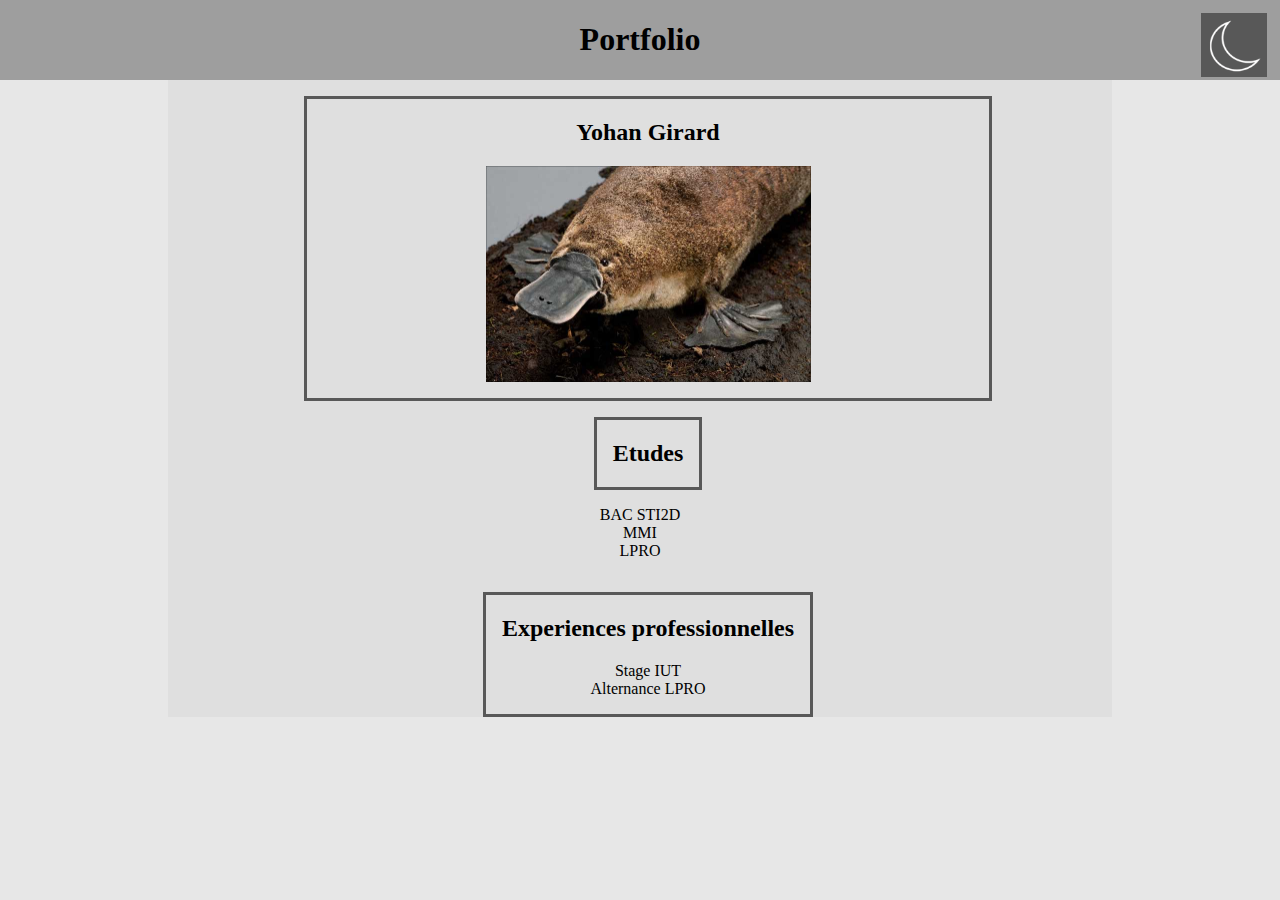
==== index.html @ e16bc030 "first commit" ====
<!DOCTYPE html>
<html>
  <head>
    <meta charset="utf-8">
    <meta name="viewport" content="width=device-width, initial-scale=1">
    <meta http-equiv="x-ua-compatible" content="ie=edge">
    <title>Portfolio</title>
    <script type="text/javascript" src="assets/js/script.js"></script>    
    <link rel="stylesheet" type="text/css" href="assets/css/style.css">
  </head>
  <body>      
    <header>
      <h1 class="text-center" id="titre">Portfolio</h1>
      <input type="image" class ="btn" src="assets/src/lune.png " alt="lune" id="btn"value="button" onclick="setColor();">
      <input type="image" class ="btn" src="assets/src/soleil.png " alt="lune" id="btn2"value="button" onclick="setColor2();">
    </header>
    <section>
      <div class="container">
        <div class= "flexrow">
          <div class="col1">
            <h2>Yohan Girard</h2>
            <img id="img" src="assets/src/platypus.jpg" alt="platypus">
          </div>
        </div>
          <div class="flexrow">
              <div class="col1">
                  <h2>Etudes</h2>
              </div>
          </div>

          <div class="flexrow">
                <ul class="list-group">
                        <li class="list-group-item">BAC STI2D</li>
                        <li class="list-group-item">MMI</li>
                        <li class="list-group-item">LPRO</li>
                  
                </ul>
          </div>
          <div class="flexrow">
              <div class="col1">
                <h2>Experiences professionnelles</h2>
                <ul class="list-group list-group-flush">
                  <li class="list-group-item">Stage IUT</li>
                  <li class="list-group-item">Alternance LPRO</li>
                </ul>
              </div>
          </div>
      </div>
    </section>
  </body>
</html>
---- assets/css/style.css ----
h1 {
  text-align: center;
}

h2 {
  text-align: center;
}

img {
  display: block;
  margin-left: auto;
  margin-right: auto;
  margin-bottom: 1em; 
}

section {
  margin-top : 80px;
}

p{
  text-align: center;
}

body{
  background-color: rgb(231, 231, 231);
}

li {
  list-style: none;
  text-align: center;

}

ul {
  padding : 0;
  flex-wrap : wrap;

}

header{
  display : flex;
  position: fixed;
  top : 0;
  left : 0;
  width: 100%;
  background-color: rgb(158, 158, 158);
  justify-content: center;
}

.btn {
  position : absolute ;
  max-height:80%;
  color : white;
  top : 1em;
  right : 1em;
}

.col1{
  justify-content: center;
  margin-top : 1em;
  margin-left : 1em;
  padding-right : 1em;
  padding-left : 1em;
  border : 3px solid rgba(0, 0, 0, 0.603);
}

.flexrow {
  display:flex;
  display: row;
  flex-wrap: wrap;
  justify-content: center;
}

.container {
display : block;
height: 100%;
background-color: rgb(223, 223, 223);
margin-left : 10em;
margin-right : 10em;
}

#btn {
  max-width: 15%;
  text-align: left;
  visibility : visible;
  background-color: rgba(0, 0, 0, 0.445);


}

#btn2{
  max-width: 15%;
  text-align: left;
  visibility : hidden;
  background-color: rgb(231, 231, 231);

}

#nom {
  font-weight: bold;
}

#img {
  max-width: 50%;
}
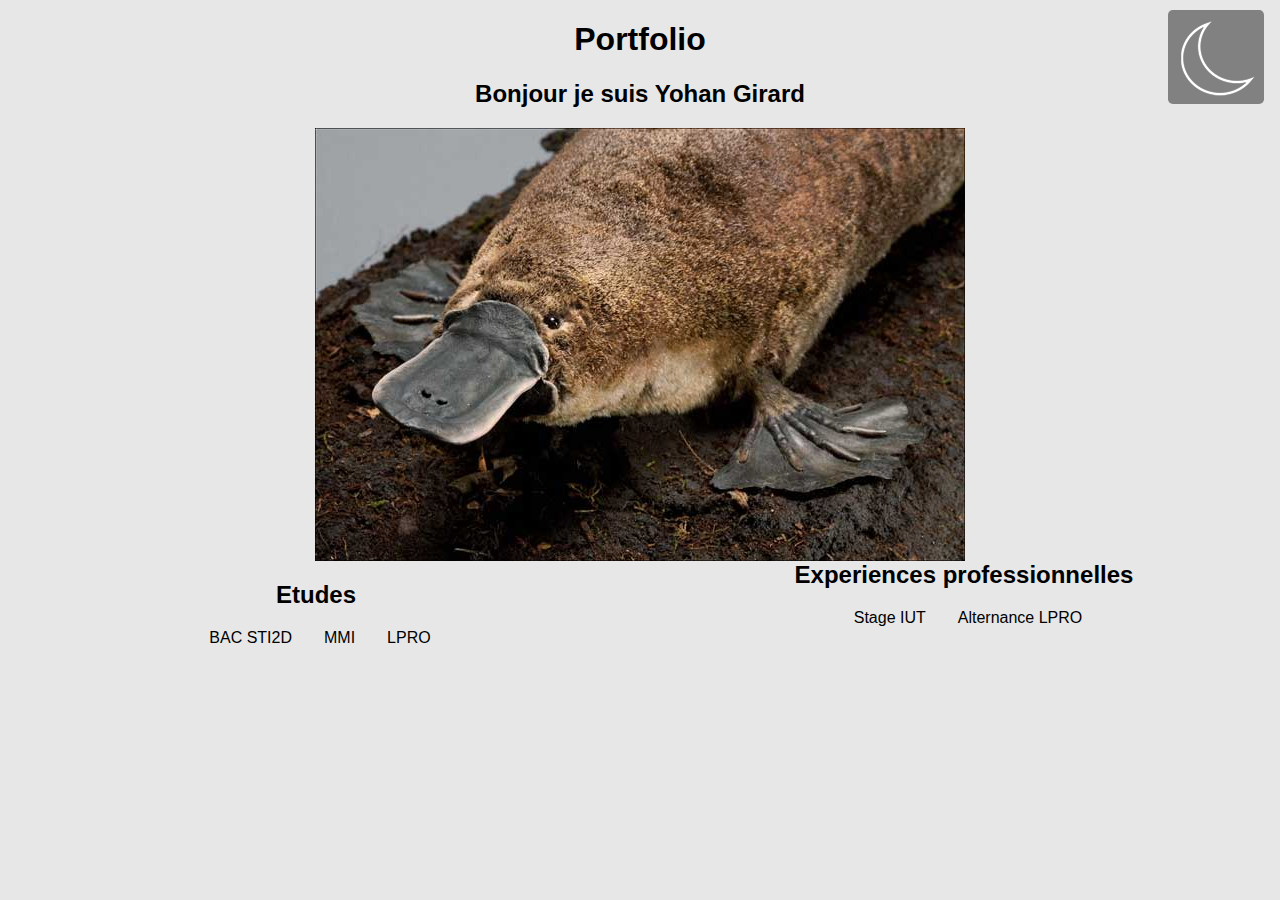
==== commit f3519a59: "function night and day" ====
--- a/index.html
+++ b/index.html
@@ -5,47 +5,40 @@
     <meta name="viewport" content="width=device-width, initial-scale=1">
     <meta http-equiv="x-ua-compatible" content="ie=edge">
     <title>Portfolio</title>
+    <script type="text/javascript" src="node_modules/jquery/dist/jquery.min.js"></script>    
     <script type="text/javascript" src="assets/js/script.js"></script>    
     <link rel="stylesheet" type="text/css" href="assets/css/style.css">
   </head>
   <body>      
     <header>
       <h1 class="text-center" id="titre">Portfolio</h1>
-      <input type="image" class ="btn" src="assets/src/lune.png " alt="lune" id="btn"value="button" onclick="setColor();">
-      <input type="image" class ="btn" src="assets/src/soleil.png " alt="lune" id="btn2"value="button" onclick="setColor2();">
+      <input type="image" class ="btn1" src="assets/src/lune.png " alt="lune" id="btn"value="button" onclick="nuitprogressif();">
+      <input type="image" class ="btn1" src="assets/src/soleil.png " alt="lune" id="btn2"value="button" onclick="jourprogressif();">
     </header>
     <section>
       <div class="container">
-        <div class= "flexrow">
-          <div class="col1">
-            <h2>Yohan Girard</h2>
+        <h2 id="h2">Bonjour je suis Yohan Girard</h2>
+        <div style="display: flex;">
             <img id="img" src="assets/src/platypus.jpg" alt="platypus">
-          </div>
         </div>
-          <div class="flexrow">
-              <div class="col1">
-                  <h2>Etudes</h2>
-              </div>
-          </div>
-
-          <div class="flexrow">
-                <ul class="list-group">
-                        <li class="list-group-item">BAC STI2D</li>
-                        <li class="list-group-item">MMI</li>
-                        <li class="list-group-item">LPRO</li>
-                  
-                </ul>
-          </div>
-          <div class="flexrow">
-              <div class="col1">
-                <h2>Experiences professionnelles</h2>
-                <ul class="list-group list-group-flush">
-                  <li class="list-group-item">Stage IUT</li>
-                  <li class="list-group-item">Alternance LPRO</li>
-                </ul>
-              </div>
-          </div>
+        <div class="column">
+        <div>
+          <h2>Etudes</h2>
+          <ul class="list-group">
+            <li class="list-group-item">BAC STI2D</li>
+            <li class="list-group-item">MMI</li>
+            <li class="list-group-item">LPRO</li>               
+          </ul>
+        </div>
+        <div>
+          <h2>Experiences professionnelles</h2>
+          <ul class="list-group list-group-flush">
+            <li class="list-group-item">Stage IUT</li>
+            <li class="list-group-item">Alternance LPRO</li>
+          </ul>
+        </div>
       </div>
+    </div>
     </section>
   </body>
 </html>
--- a/assets/css/style.css
+++ b/assets/css/style.css
@@ -1,105 +1,468 @@
+/*! normalize.scss v0.1.0 | MIT License | based on git.io/normalize */
+/**
+ * 1. Set default font family to sans-serif.
+ * 2. Prevent iOS text size adjust after orientation change, without disabling
+ *    user zoom.
+ */
+html {
+  font-family: sans-serif;
+  /* 1 */
+  -ms-text-size-adjust: 100%;
+  /* 2 */
+  -webkit-text-size-adjust: 100%;
+  /* 2 */
+}
+
+/**
+ * Remove default margin.
+ */
+body {
+  margin: 0;
+}
+
+/* HTML5 display definitions
+   ========================================================================== */
+/**
+ * Correct `block` display not defined for any HTML5 element in IE 8/9.
+ * Correct `block` display not defined for `details` or `summary` in IE 10/11
+ * and Firefox.
+ * Correct `block` display not defined for `main` in IE 11.
+ */
+article,
+aside,
+details,
+figcaption,
+figure,
+footer,
+header,
+hgroup,
+main,
+menu,
+nav,
+section,
+summary {
+  display: block;
+}
+
+/**
+ * 1. Correct `inline-block` display not defined in IE 8/9.
+ * 2. Normalize vertical alignment of `progress` in Chrome, Firefox, and Opera.
+ */
+audio,
+canvas,
+progress,
+video {
+  display: inline-block;
+  /* 1 */
+  vertical-align: baseline;
+  /* 2 */
+}
+
+/**
+ * Prevent modern browsers from displaying `audio` without controls.
+ * Remove excess height in iOS 5 devices.
+ */
+audio:not([controls]) {
+  display: none;
+  height: 0;
+}
+
+/**
+ * Address `[hidden]` styling not present in IE 8/9/10.
+ * Hide the `template` element in IE 8/9/11, Safari, and Firefox < 22.
+ */
+[hidden],
+template {
+  display: none;
+}
+
+/* Links
+   ========================================================================== */
+/**
+ * Remove the gray background color from active links in IE 10.
+ */
+a {
+  background-color: transparent;
+}
+
+/**
+ * Improve readability when focused and also mouse hovered in all browsers.
+ */
+a:active,
+a:hover {
+  outline: 0;
+}
+
+/* Text-level semantics
+   ========================================================================== */
+/**
+ * Address styling not present in IE 8/9/10/11, Safari, and Chrome.
+ */
+abbr[title] {
+  border-bottom: 1px dotted;
+}
+
+/**
+ * Address style set to `bolder` in Firefox 4+, Safari, and Chrome.
+ */
+b,
+strong {
+  font-weight: bold;
+}
+
+/**
+ * Address styling not present in Safari and Chrome.
+ */
+dfn {
+  font-style: italic;
+}
+
+/**
+ * Address variable `h1` font-size and margin within `section` and `article`
+ * contexts in Firefox 4+, Safari, and Chrome.
+ */
 h1 {
+  font-size: 2em;
+  margin: 0.67em 0;
+}
+
+/**
+ * Address styling not present in IE 8/9.
+ */
+mark {
+  background: #ff0;
+  color: #000;
+}
+
+/**
+ * Address inconsistent and variable font size in all browsers.
+ */
+small {
+  font-size: 80%;
+}
+
+/**
+ * Prevent `sub` and `sup` affecting `line-height` in all browsers.
+ */
+sub,
+sup {
+  font-size: 75%;
+  line-height: 0;
+  position: relative;
+  vertical-align: baseline;
+}
+
+sup {
+  top: -0.5em;
+}
+
+sub {
+  bottom: -0.25em;
+}
+
+/* Embedded content
+   ========================================================================== */
+/**
+ * Remove border when inside `a` element in IE 8/9/10.
+ */
+img {
+  border: 0;
+}
+
+/**
+ * Correct overflow not hidden in IE 9/10/11.
+ */
+svg:not(:root) {
+  overflow: hidden;
+}
+
+/* Grouping content
+   ========================================================================== */
+/**
+ * Address margin not present in IE 8/9 and Safari.
+ */
+figure {
+  margin: 1em 40px;
+}
+
+/**
+ * Address differences between Firefox and other browsers.
+ */
+hr {
+  -moz-box-sizing: content-box;
+  box-sizing: content-box;
+  height: 0;
+}
+
+/**
+ * Contain overflow in all browsers.
+ */
+pre {
+  overflow: auto;
+}
+
+/**
+ * Address odd `em`-unit font size rendering in all browsers.
+ */
+code,
+kbd,
+pre,
+samp {
+  font-family: monospace, monospace;
+  font-size: 1em;
+}
+
+/* Forms
+   ========================================================================== */
+/**
+ * Known limitation: by default, Chrome and Safari on OS X allow very limited
+ * styling of `select`, unless a `border` property is set.
+ */
+/**
+ * 1. Correct color not being inherited.
+ *    Known issue: affects color of disabled elements.
+ * 2. Correct font properties not being inherited.
+ * 3. Address margins set differently in Firefox 4+, Safari, and Chrome.
+ */
+button,
+input,
+optgroup,
+select,
+textarea {
+  color: inherit;
+  /* 1 */
+  font: inherit;
+  /* 2 */
+  margin: 0;
+  /* 3 */
+}
+
+/**
+ * Address `overflow` set to `hidden` in IE 8/9/10/11.
+ */
+button {
+  overflow: visible;
+}
+
+/**
+ * Address inconsistent `text-transform` inheritance for `button` and `select`.
+ * All other form control elements do not inherit `text-transform` values.
+ * Correct `button` style inheritance in Firefox, IE 8/9/10/11, and Opera.
+ * Correct `select` style inheritance in Firefox.
+ */
+button,
+select {
+  text-transform: none;
+}
+
+/**
+ * 1. Avoid the WebKit bug in Android 4.0.* where (2) destroys native `audio`
+ *    and `video` controls.
+ * 2. Correct inability to style clickable `input` types in iOS.
+ * 3. Improve usability and consistency of cursor style between image-type
+ *    `input` and others.
+ */
+button,
+html input[type=button],
+input[type=reset],
+input[type=submit] {
+  -webkit-appearance: button;
+  /* 2 */
+  cursor: pointer;
+  /* 3 */
+}
+
+/**
+ * Re-set default cursor for disabled elements.
+ */
+button[disabled],
+html input[disabled] {
+  cursor: default;
+}
+
+/**
+ * Remove inner padding and border in Firefox 4+.
+ */
+button::-moz-focus-inner,
+input::-moz-focus-inner {
+  border: 0;
+  padding: 0;
+}
+
+/**
+ * Address Firefox 4+ setting `line-height` on `input` using `!important` in
+ * the UA stylesheet.
+ */
+input {
+  line-height: normal;
+}
+
+/**
+ * It's recommended that you don't attempt to style these elements.
+ * Firefox's implementation doesn't respect box-sizing, padding, or width.
+ *
+ * 1. Address box sizing set to `content-box` in IE 8/9/10.
+ * 2. Remove excess padding in IE 8/9/10.
+ */
+input[type=checkbox],
+input[type=radio] {
+  box-sizing: border-box;
+  /* 1 */
+  padding: 0;
+  /* 2 */
+}
+
+/**
+ * Fix the cursor style for Chrome's increment/decrement buttons. For certain
+ * `font-size` values of the `input`, it causes the cursor style of the
+ * decrement button to change from `default` to `text`.
+ */
+input[type=number]::-webkit-inner-spin-button,
+input[type=number]::-webkit-outer-spin-button {
+  height: auto;
+}
+
+/**
+ * 1. Address `appearance` set to `searchfield` in Safari and Chrome.
+ * 2. Address `box-sizing` set to `border-box` in Safari and Chrome
+ *    (include `-moz` to future-proof).
+ */
+input[type=search] {
+  -webkit-appearance: textfield;
+  /* 1 */
+  -moz-box-sizing: content-box;
+  -webkit-box-sizing: content-box;
+  /* 2 */
+  box-sizing: content-box;
+}
+
+/**
+ * Remove inner padding and search cancel button in Safari and Chrome on OS X.
+ * Safari (but not Chrome) clips the cancel button when the search input has
+ * padding (and `textfield` appearance).
+ */
+input[type=search]::-webkit-search-cancel-button,
+input[type=search]::-webkit-search-decoration {
+  -webkit-appearance: none;
+}
+
+/**
+ * Define consistent border, margin, and padding.
+ */
+fieldset {
+  border: 1px solid #c0c0c0;
+  margin: 0 2px;
+  padding: 0.35em 0.625em 0.75em;
+}
+
+/**
+ * 1. Correct `color` not being inherited in IE 8/9/10/11.
+ * 2. Remove padding so people aren't caught out if they zero out fieldsets.
+ */
+legend {
+  border: 0;
+  /* 1 */
+  padding: 0;
+  /* 2 */
+}
+
+/**
+ * Remove default vertical scrollbar in IE 8/9/10/11.
+ */
+textarea {
+  overflow: auto;
+}
+
+/**
+ * Don't inherit the `font-weight` (applied by a rule above).
+ * NOTE: the default cannot safely be changed in Chrome and Safari on OS X.
+ */
+optgroup {
+  font-weight: bold;
+}
+
+/* Tables
+   ========================================================================== */
+/**
+ * Remove most spacing between table cells.
+ */
+table {
+  border-collapse: collapse;
+  border-spacing: 0;
+}
+
+td,
+th {
+  padding: 0;
+}
+
+body {
+  background-color: #e7e7e7;
+}
+body h1, body h4 {
+  display: block;
   text-align: center;
 }
-
-h2 {
-  text-align: center;
-}
-
-img {
-  display: block;
-  margin-left: auto;
-  margin-right: auto;
-  margin-bottom: 1em; 
-}
-
-section {
-  margin-top : 80px;
-}
-
-p{
-  text-align: center;
-}
-
-body{
-  background-color: rgb(231, 231, 231);
-}
-
-li {
-  list-style: none;
-  text-align: center;
-
-}
-
-ul {
-  padding : 0;
-  flex-wrap : wrap;
-
-}
-
-header{
-  display : flex;
-  position: fixed;
-  top : 0;
-  left : 0;
-  width: 100%;
-  background-color: rgb(158, 158, 158);
-  justify-content: center;
-}
-
-.btn {
-  position : absolute ;
-  max-height:80%;
-  color : white;
-  top : 1em;
-  right : 1em;
-}
-
-.col1{
-  justify-content: center;
-  margin-top : 1em;
-  margin-left : 1em;
-  padding-right : 1em;
-  padding-left : 1em;
-  border : 3px solid rgba(0, 0, 0, 0.603);
-}
-
-.flexrow {
-  display:flex;
-  display: row;
-  flex-wrap: wrap;
-  justify-content: center;
-}
-
-.container {
-display : block;
-height: 100%;
-background-color: rgb(223, 223, 223);
-margin-left : 10em;
-margin-right : 10em;
-}
-
-#btn {
+body .btn1 {
+  position: absolute;
+  max-height: 80%;
+  color: white;
+  top: 10px;
+  right: 1em;
+  border-radius: 5%;
+}
+body #btn {
   max-width: 15%;
   text-align: left;
-  visibility : visible;
+  visibility: visible;
   background-color: rgba(0, 0, 0, 0.445);
-
-
-}
-
-#btn2{
+}
+body #btn2 {
   max-width: 15%;
   text-align: left;
-  visibility : hidden;
-  background-color: rgb(231, 231, 231);
-
-}
-
-#nom {
+  visibility: hidden;
+  background-color: #e7e7e7;
+}
+body #nom {
   font-weight: bold;
 }
-
-#img {
-  max-width: 50%;
-}+body .button {
+  background-color: rgba(0, 0, 0, 0.445);
+  border: none;
+  color: white;
+  padding: 15px 32px;
+  text-align: center;
+  text-decoration: none;
+  position: absolute;
+  top: 10px;
+  left: 1em;
+  border-radius: 5%;
+  font-size: 16px;
+  border-radius: 5%;
+}
+body .button:hover {
+  background-color: rgba(0, 0, 0, 0.733);
+}
+body #btn:hover {
+  background-color: rgba(35, 167, 79, 0.445);
+}
+body #btn2:hover {
+  background-color: white;
+}
+body h2, body ul {
+  display: flex;
+  align-items: center;
+  justify-content: center;
+}
+body li {
+  display: flex;
+  margin-right: 2em;
+}
+body #img {
+  margin: auto;
+}
+body .column {
+  columns: 2;
+}
+
+/*# sourceMappingURL=style.css.map */
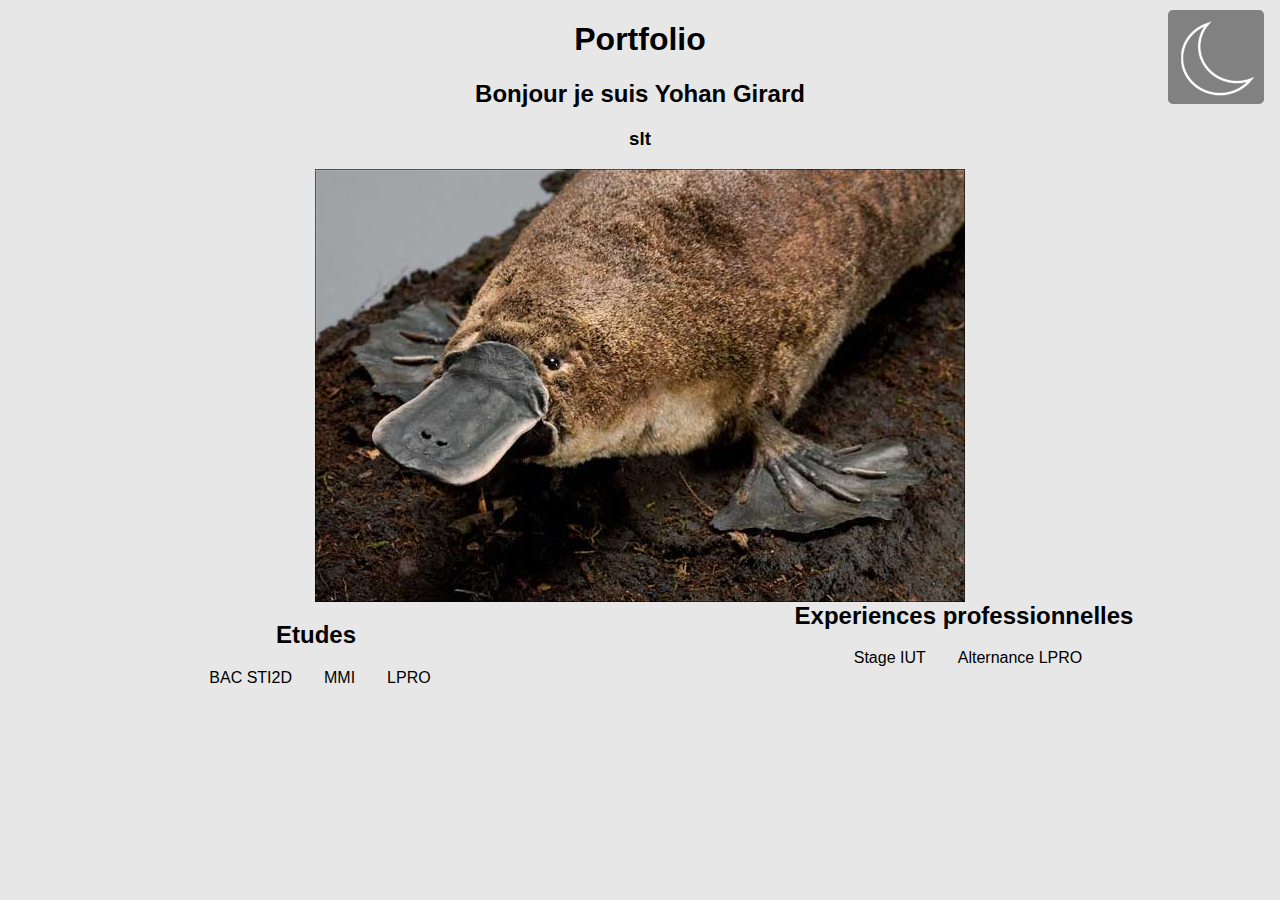
==== commit b10e8647: "degrees + color with localtime" ====
--- a/index.html
+++ b/index.html
@@ -6,7 +6,6 @@
     <meta http-equiv="x-ua-compatible" content="ie=edge">
     <title>Portfolio</title>
     <script type="text/javascript" src="node_modules/jquery/dist/jquery.min.js"></script>    
-    <script type="text/javascript" src="assets/js/script.js"></script>    
     <link rel="stylesheet" type="text/css" href="assets/css/style.css">
   </head>
   <body>      
@@ -18,6 +17,7 @@
     <section>
       <div class="container">
         <h2 id="h2">Bonjour je suis Yohan Girard</h2>
+        <h3 id="h3">slt</h3>
         <div style="display: flex;">
             <img id="img" src="assets/src/platypus.jpg" alt="platypus">
         </div>
@@ -41,4 +41,6 @@
     </div>
     </section>
   </body>
+  <script type="text/javascript" src="assets/js/script.js"></script>    
+
 </html>
--- a/assets/css/style.css
+++ b/assets/css/style.css
@@ -449,7 +449,7 @@
 body #btn2:hover {
   background-color: white;
 }
-body h2, body ul {
+body h2, body h3, body ul {
   display: flex;
   align-items: center;
   justify-content: center;
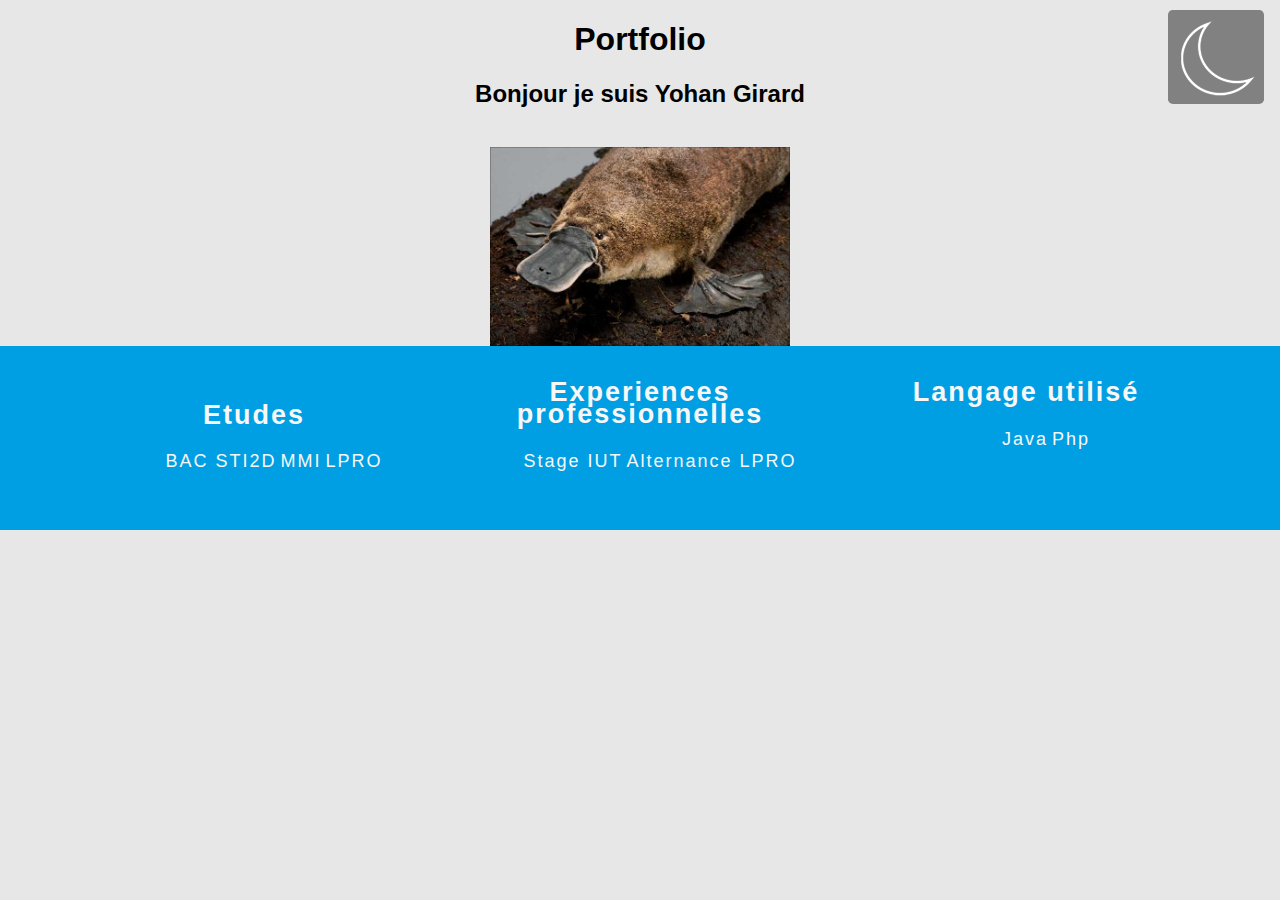
==== commit 7f79d31e: "contenu + mise en page & README" ====
--- a/index.html
+++ b/index.html
@@ -15,30 +15,46 @@
       <input type="image" class ="btn1" src="assets/src/soleil.png " alt="lune" id="btn2"value="button" onclick="jourprogressif();">
     </header>
     <section>
-      <div class="container">
-        <h2 id="h2">Bonjour je suis Yohan Girard</h2>
-        <h3 id="h3">slt</h3>
-        <div style="display: flex;">
-            <img id="img" src="assets/src/platypus.jpg" alt="platypus">
-        </div>
-        <div class="column">
-        <div>
-          <h2>Etudes</h2>
-          <ul class="list-group">
-            <li class="list-group-item">BAC STI2D</li>
-            <li class="list-group-item">MMI</li>
-            <li class="list-group-item">LPRO</li>               
-          </ul>
-        </div>
-        <div>
-          <h2>Experiences professionnelles</h2>
-          <ul class="list-group list-group-flush">
-            <li class="list-group-item">Stage IUT</li>
-            <li class="list-group-item">Alternance LPRO</li>
-          </ul>
-        </div>
-      </div>
-    </div>
+        <table align="center" border="0" cellspacing="0" cellpadding="0" class="em_main_table">
+          <h2 id="h2">Bonjour je suis Yohan Girard</h2>
+          <h3 id="h3"></h3>
+              <tbody><tr>
+                <td valign="top" align="center"><img class="em_img" style="display:block; font-family:Arial, sans-serif; font-size:30px; line-height:34px; color:#000000; max-width:700px;" src="assets\src\platypus.jpg" width="300" border="0" height=""></td>
+              </tr>
+              </tbody>
+   
+        <td valign="top" align="center" bgcolor="#009FE3" style="padding:35px 70px 30px;" class="em_padd"><table align="center" width="100%" border="0" cellspacing="0" cellpadding="0">
+          <tr>
+            <td align="center" valign="top" style="font-family:'Open Sans', Arial, sans-serif; font-size:18px; line-height:22px; color:#f7f7f7; letter-spacing:2px; padding-bottom:12px;">
+              <div class="column">
+                <div>
+                   <h2>Etudes</h2>
+                      <ul class="list-group-group-flush">
+                        <li class="list-group-item">BAC STI2D  </li>
+                        <li class="list-group-item">MMI </li>
+                        <li class="list-group-item">LPRO</li>               
+                      </ul>
+                </div>
+                <div>
+                  <h2>Experiences professionnelles</h2>
+                  <ul class="list-group list-group-flush">
+                    <li class="list-group-item">Stage IUT  </li>
+                    <li class="list-group-item">Alternance LPRO</li>
+                  </ul>
+                </div>
+                <div>
+                    <h2>Langage utilisé</h2>
+                    <ul class="list-group list-group-flush">
+                      <li class="list-group-item">Java  </li>
+                      <li class="list-group-item">Php</li>
+                    </ul>
+                </div>
+              </div>
+            </td>
+          </tr>
+        </table></td>
+         
+
     </section>
   </body>
   <script type="text/javascript" src="assets/js/script.js"></script>    
--- a/assets/css/style.css
+++ b/assets/css/style.css
@@ -444,7 +444,7 @@
   background-color: rgba(0, 0, 0, 0.733);
 }
 body #btn:hover {
-  background-color: rgba(35, 167, 79, 0.445);
+  background-color: rgba(0, 0, 0, 0.733);
 }
 body #btn2:hover {
   background-color: white;
@@ -456,13 +456,13 @@
 }
 body li {
   display: flex;
-  margin-right: 2em;
+  margin: 2px;
 }
 body #img {
   margin: auto;
 }
 body .column {
-  columns: 2;
+  columns: 3;
 }
 
 /*# sourceMappingURL=style.css.map */
